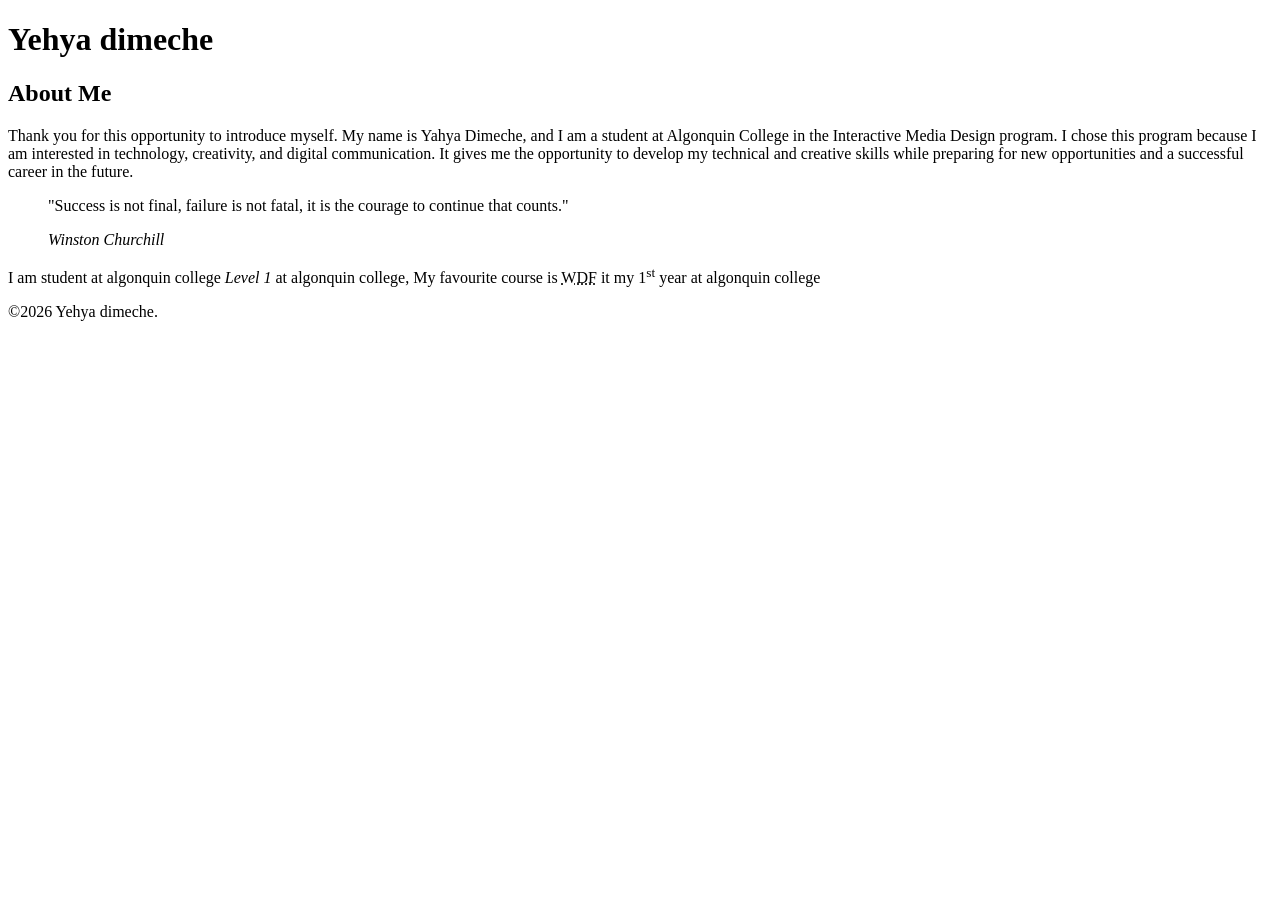
==== index.html @ 3360150d "first commit" ====
<!DOCTYPE html>
<html lang="en">
<head>
    
    <meta charset="UTF-8">
    <meta name="viewport" content="width=device-width, initial-scale=1.0">
    <title>HTML Assignment 1</title>
</head>
<body>
    <!--This header contain my name as the title of the page-->
    <header>
    <h1>Yehya dimeche</h1>
    </header>
    <!--This article contains information about me-->
        <article>
            <h2>About Me</h2>
            <!-- This paragraph leting me introducing myself-->
            <p>Thank you for this opportunity to introduce myself. My name is Yahya Dimeche, and I am a student at Algonquin College in the Interactive Media Design program. I chose this program because I am interested in technology, creativity, and digital communication. It gives me the opportunity to develop my technical and creative skills while preparing for new opportunities and a successful career in the future.

 </p>
            <blockquote>
                <!--this second paragraph it for the citation-->
                <p>"Success is not final, failure is not fatal, it is the courage to continue that counts."</p>
                <cite>Winston Churchill</cite>
            </blockquote>
            <!--this third paragraph i used superscript, emphasis, and abbreviation.-->
            <p>I am student at algonquin college <em>Level 1</em> at algonquin college, My favourite course is <abbr title="Web Design Foundation" >WDF</abbr> it my 1<sup>st</sup> year at algonquin college</p>
        </article>
        <footer>
            <!-- footer contain copy right inf-->
            <p> &copy;2026 Yehya dimeche.</p>
        </footer>
</body>
</html>
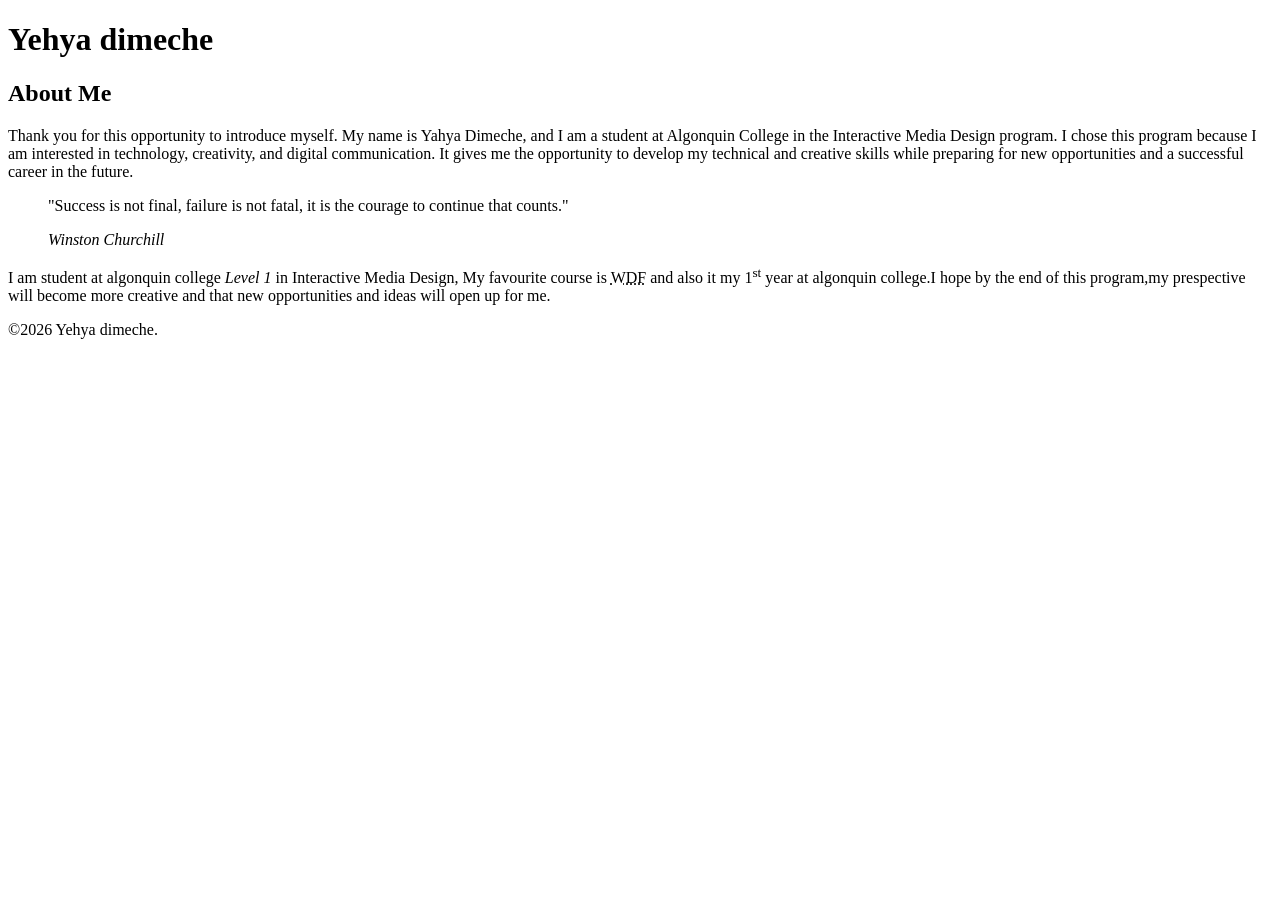
==== commit c1753a32: "updated paragraph 2" ====
--- a/index.html
+++ b/index.html
@@ -24,7 +24,7 @@
                 <cite>Winston Churchill</cite>
             </blockquote>
             <!--this third paragraph i used superscript, emphasis, and abbreviation.-->
-            <p>I am student at algonquin college <em>Level 1</em> at algonquin college, My favourite course is <abbr title="Web Design Foundation" >WDF</abbr> it my 1<sup>st</sup> year at algonquin college</p>
+            <p>I am student at algonquin college <em>Level 1</em> in Interactive Media Design, My favourite course is <abbr title="Web Design Foundation" >WDF</abbr> and also it my 1<sup>st</sup> year at algonquin college.I hope by the end of this program,my prespective will become more creative and that new opportunities and ideas will open up for me.</p>
         </article>
         <footer>
             <!-- footer contain copy right inf-->
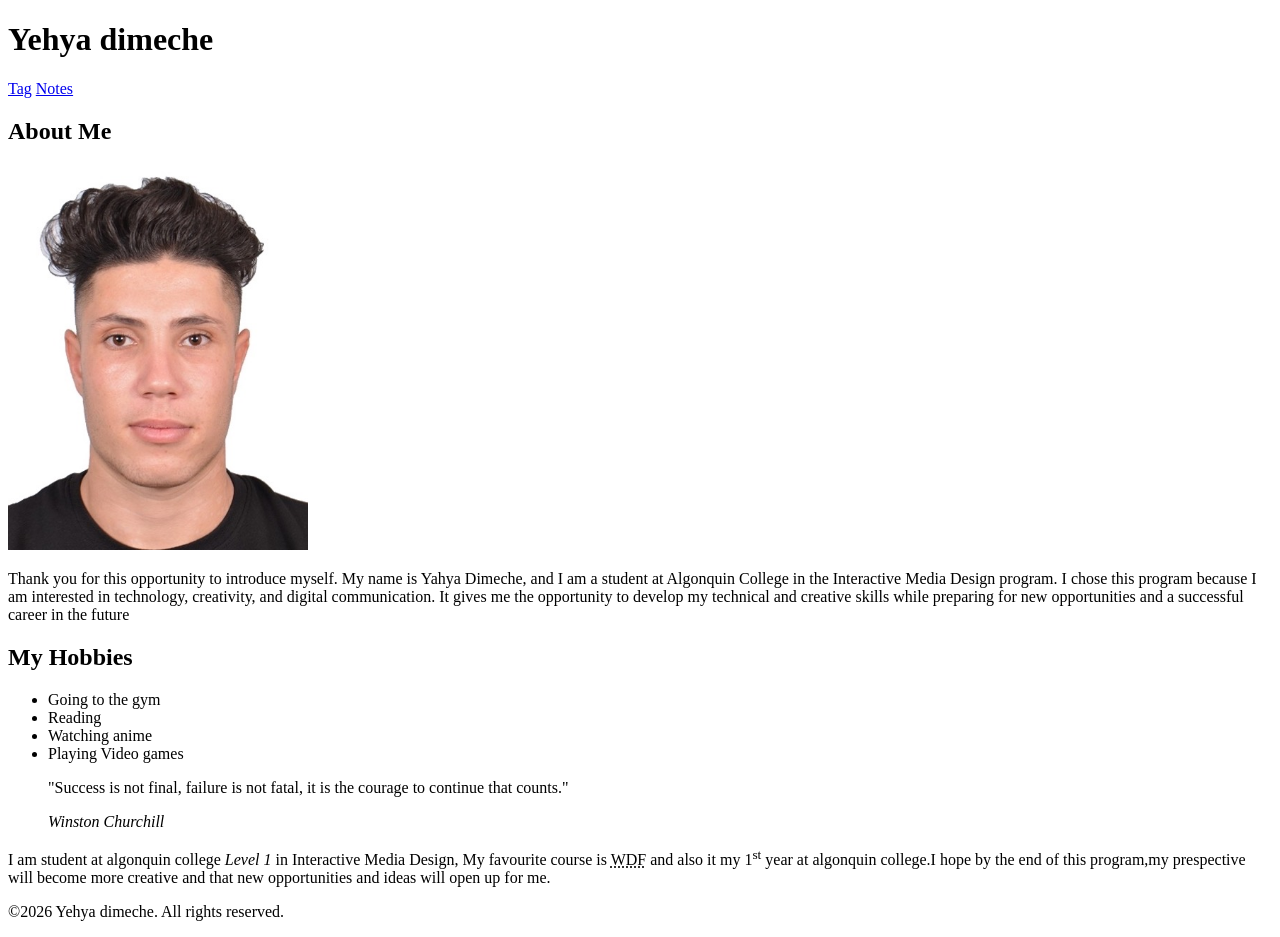
==== commit 2662ef8f: "yahya.assign" ====
--- a/index.html
+++ b/index.html
@@ -7,28 +7,48 @@
     <title>HTML Assignment 1</title>
 </head>
 <body>
-    <!--This header contain my name as the title of the page-->
+    <!--This header i used the tag <h1> to define the title of the page-->
     <header>
     <h1>Yehya dimeche</h1>
     </header>
-    <!--This article contains information about me-->
+    <!--this part i used the tag <h2> to put the sub-title and tag <p> to write the paragraph .  -->
+         
+        <nav>
+        <a href="index.html">Tag</a>
+        <a href="notes.html">Notes</a>
+    </nav>
+    <!--i used the nav tag to create navigation links between my pages and the anchor tag to allow users to move between index.htnl and notes.html pages.-->
+
         <article>
             <h2>About Me</h2>
-            <!-- This paragraph leting me introducing myself-->
-            <p>Thank you for this opportunity to introduce myself. My name is Yahya Dimeche, and I am a student at Algonquin College in the Interactive Media Design program. I chose this program because I am interested in technology, creativity, and digital communication. It gives me the opportunity to develop my technical and creative skills while preparing for new opportunities and a successful career in the future.
+            <img src="images/IMG_0009.jpeg" alt="photo of me" width="300">
 
- </p>
+        <!--i used the img tag to display a pic of myself from the images folder -->
+
+            <p>Thank you for this opportunity to introduce myself. My name is Yahya Dimeche, and I am a student at Algonquin College in the Interactive Media Design program. I chose this program because I am interested in technology, creativity, and digital communication. It gives me the opportunity to develop my technical and creative skills while preparing for new opportunities and a successful career in the future</p>
+
+            <h2>My Hobbies</h2>
+            <ul>
+                <li>Going to the gym</li>
+                <li>Reading</li>
+                <li>Watching anime</li>
+                <li>Playing Video games</li>
+            </ul>
+            <!--Each list item represents one of my hobbies.-->
+
+            
             <blockquote>
-                <!--this second paragraph it for the citation-->
+                <!--this second paragraph i put the citation-->
                 <p>"Success is not final, failure is not fatal, it is the courage to continue that counts."</p>
                 <cite>Winston Churchill</cite>
             </blockquote>
-            <!--this third paragraph i used superscript, emphasis, and abbreviation.-->
+            <!--In this third paragraph i used the tags <sup>, <em>, <abbr> to do the superscript, emphasis, and abbreviation.-->
             <p>I am student at algonquin college <em>Level 1</em> in Interactive Media Design, My favourite course is <abbr title="Web Design Foundation" >WDF</abbr> and also it my 1<sup>st</sup> year at algonquin college.I hope by the end of this program,my prespective will become more creative and that new opportunities and ideas will open up for me.</p>
         </article>
         <footer>
-            <!-- footer contain copy right inf-->
-            <p> &copy;2026 Yehya dimeche.</p>
+            <!-- i used the footer tag to display copyright inf at the bottom of the page.-->
+            <p> &copy;2026 Yehya dimeche. All rights reserved. </p>
         </footer>
+       
 </body>
 </html>
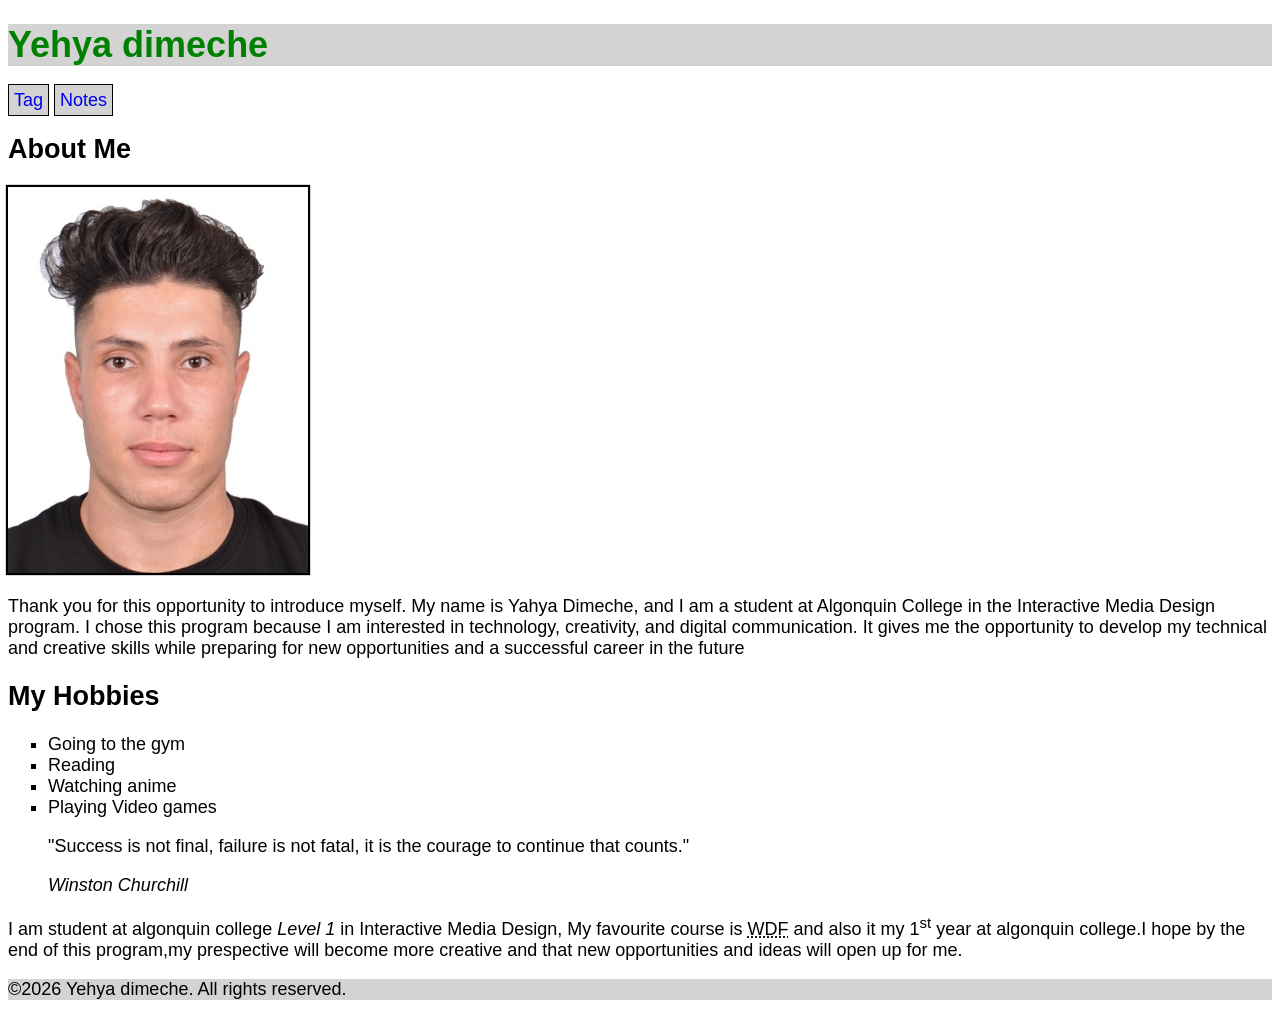
==== commit b571a5c3: "css assignment" ====
--- a/index.html
+++ b/index.html
@@ -5,11 +5,13 @@
     <meta charset="UTF-8">
     <meta name="viewport" content="width=device-width, initial-scale=1.0">
     <title>HTML Assignment 1</title>
+    <link rel="stylesheet" href="style.css">
+    <!---->
 </head>
 <body>
     <!--This header i used the tag <h1> to define the title of the page-->
     <header>
-    <h1>Yehya dimeche</h1>
+    <h1 class="site-title">Yehya dimeche</h1>
     </header>
     <!--this part i used the tag <h2> to put the sub-title and tag <p> to write the paragraph .  -->
          
@@ -21,7 +23,7 @@
 
         <article>
             <h2>About Me</h2>
-            <img src="images/IMG_0009.jpeg" alt="photo of me" width="300">
+            <img id="my-image" src="images/IMG_0009.jpeg" alt="photo of me" width="300">
 
         <!--i used the img tag to display a pic of myself from the images folder -->
 
--- a/style.css
+++ b/style.css
@@ -0,0 +1,19 @@
+body{font-family: Arial, sans-serif;
+font-size: 18px;}
+/* this rule changes the font for the entire webpage and sets the font size to 18px. */
+header,
+footer{background-color: lightgray;}
+/* this rule gives the header and footer the same background colour, using the grouping selectors method give as a short and clean code. */
+.site-title{color: green}
+/* here we change the colour of the main heading.*/
+#my-image {box-shadow: 0 0 1px 2px black;}
+/* with this rule i select my image using ID and adds a black box shadow around it.*/
+ul {list-style-type: square;}
+/* with this rule i changed the hobby list bullets to squares.*/
+nav a { text-decoration: none;
+background-color: lightgray;
+border: 1px solid black;
+padding: 5px;}
+/*this rule styles the navigation links by removing the underline,adding a border and background colour.*/
+nav a:hover {background-color: lightblue;}
+/*this rule changes the background colour when the user hovers over a link.*/
